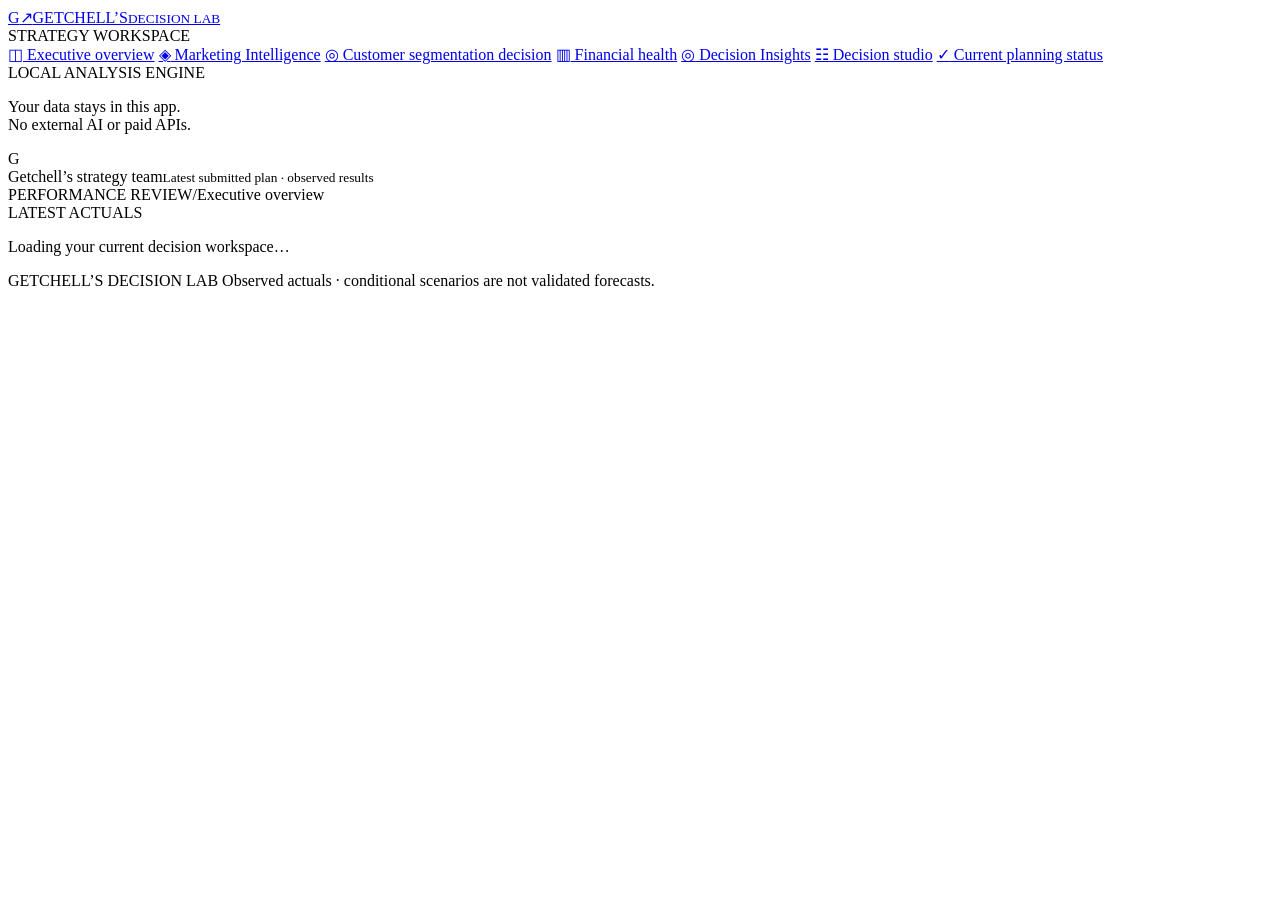
==== web/index.html @ 59a9a10f "Initial commit" ====
<!doctype html>
<html lang="en">
<head>
  <meta charset="utf-8"><meta name="viewport" content="width=device-width, initial-scale=1">
  <title>Getchell’s · Decision Lab</title>
  <link rel="icon" href="data:image/svg+xml,%3Csvg xmlns='http://www.w3.org/2000/svg' viewBox='0 0 40 40'%3E%3Crect width='40' height='40' rx='9' fill='%236343dc'/%3E%3Ctext x='9' y='29' font-family='sans-serif' font-size='28' font-weight='bold' fill='white'%3EG%3C/text%3E%3C/svg%3E">
  <link rel="stylesheet" href="/style.css">
  <link rel="stylesheet" href="/vivid.css">
  <link rel="stylesheet" href="/review.css">
  <script src="/app.js" defer></script>
</head>
<body>
  <aside class="sidebar">
    <a class="brand" href="#overview"><span class="brand-icon">G<span>↗</span></span><span>GETCHELL’S<small>DECISION LAB</small></span></a>
    <div class="workspace">STRATEGY WORKSPACE</div>
    <nav aria-label="Main navigation">
      <a href="#overview" data-page="overview"><span>◫</span> Executive overview</a>
      <a href="#marketing" data-page="marketing"><span>◈</span> Marketing Intelligence</a>
      <a href="#segmentation" data-page="segmentation"><span>◎</span> Customer segmentation decision</a>
      <a href="#financials" data-page="financials"><span>▥</span> Financial health</a>
      <a href="#insights/brand" data-page="insights"><span>◎</span> Decision Insights</a>
      <a href="#decisions" data-page="decisions"><span>☷</span> Decision studio</a>
      <a href="#recommendations" data-page="recommendations"><span>✓</span> Current planning status</a>
    </nav>
    <div class="sidebar-note"><span class="live-dot"></span> LOCAL ANALYSIS ENGINE<p>Your data stays in this app.<br>No external AI or paid APIs.</p></div>
    <div class="team"><span class="avatar">G</span><div>Getchell’s strategy team<small>Latest submitted plan · observed results</small></div></div>
  </aside>
  <main>
    <header class="topbar"><div><span class="crumb">PERFORMANCE REVIEW</span><span class="slash">/</span><span id="breadcrumb">Executive overview</span></div><div class="round-pill"><span class="live-dot"></span> LATEST ACTUALS</div></header>
    <div id="notice" role="status" aria-live="polite"></div>
    <div id="content"><p class="loading">Loading your current decision workspace…</p></div>
    <footer>GETCHELL’S DECISION LAB <span>Observed actuals · conditional scenarios are not validated forecasts.</span></footer>
  </main>
</body>
</html>
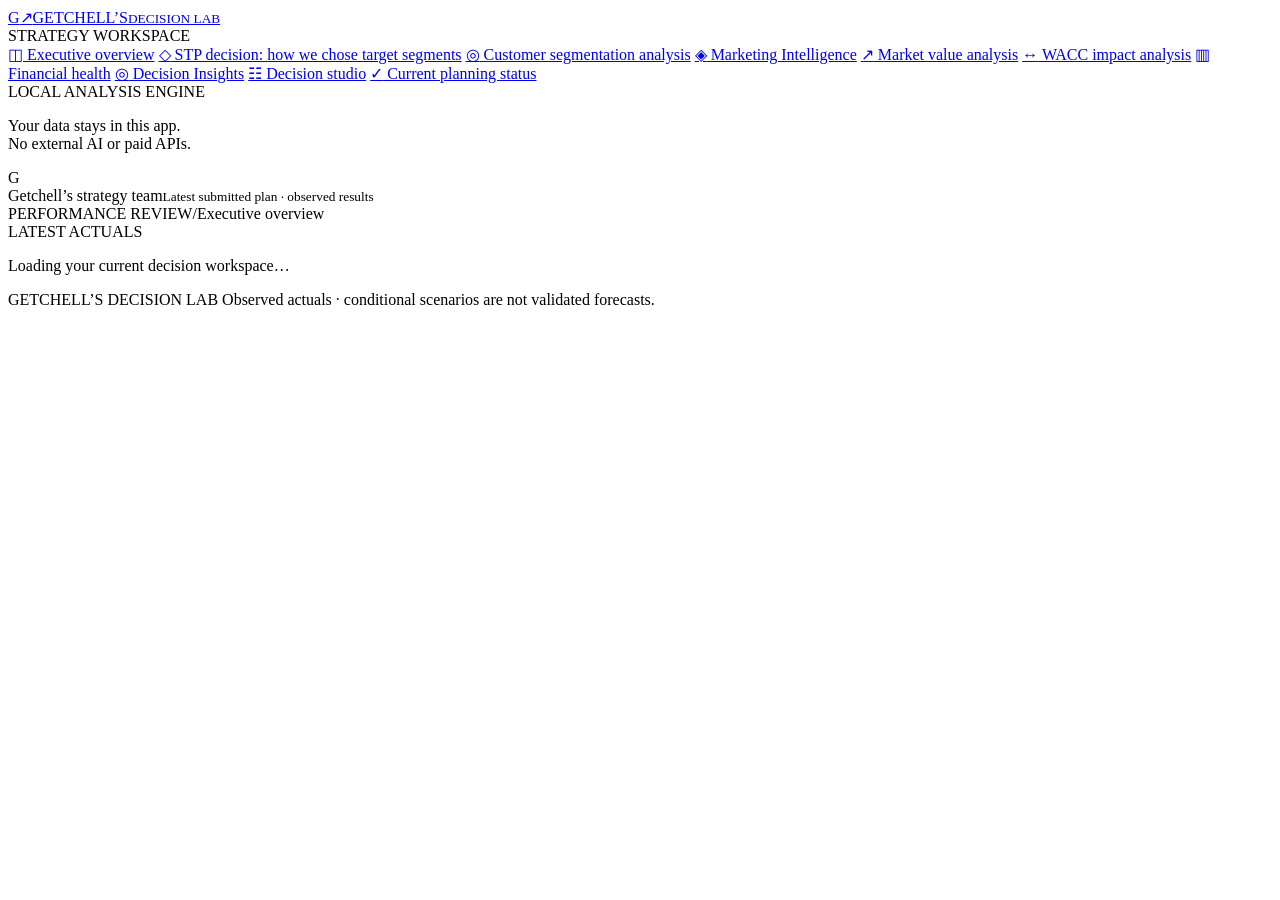
==== commit 450cc2ef: "final report" ====
--- a/web/index.html
+++ b/web/index.html
@@ -15,8 +15,11 @@
     <div class="workspace">STRATEGY WORKSPACE</div>
     <nav aria-label="Main navigation">
       <a href="#overview" data-page="overview"><span>◫</span> Executive overview</a>
+      <a href="#stp" data-page="stp"><span>◇</span> STP decision: how we chose target segments</a>
+      <a href="#segmentation" data-page="segmentation"><span>◎</span> Customer segmentation analysis</a>
       <a href="#marketing" data-page="marketing"><span>◈</span> Marketing Intelligence</a>
-      <a href="#segmentation" data-page="segmentation"><span>◎</span> Customer segmentation decision</a>
+      <a href="#marketvalue" data-page="marketvalue"><span>↗</span> Market value analysis</a>
+      <a href="#wacc" data-page="wacc"><span>↔</span> WACC impact analysis</a>
       <a href="#financials" data-page="financials"><span>▥</span> Financial health</a>
       <a href="#insights/brand" data-page="insights"><span>◎</span> Decision Insights</a>
       <a href="#decisions" data-page="decisions"><span>☷</span> Decision studio</a>
